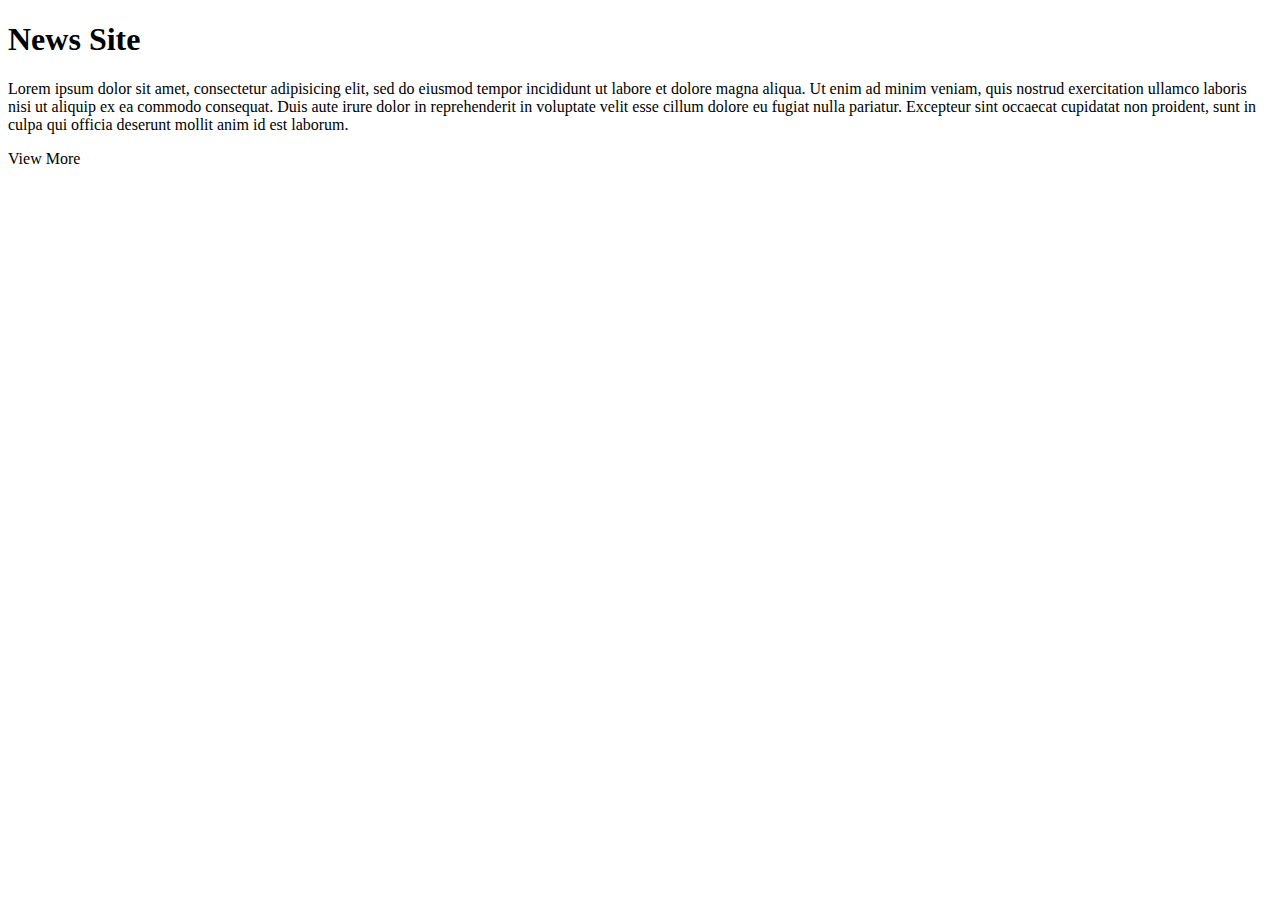
==== index.html @ b3fd5d14 "initial commit" ====
<!DOCTYPE html>
<html> 
	<head>
		<link rel="stylesheet" type="text/css" href="homework.css">
	</head>
		<body>
			<div class="wrapper">

			<div class="col">
			<div class="article">
			<h1> News Site</h1>

			<p>Lorem ipsum dolor sit amet, consectetur adipisicing elit, sed do eiusmod
			tempor incididunt ut labore et dolore magna aliqua. Ut enim ad minim veniam,
			quis nostrud exercitation ullamco laboris nisi ut aliquip ex ea commodo
			consequat. Duis aute irure dolor in reprehenderit in voluptate velit esse
			cillum dolore eu fugiat nulla pariatur. Excepteur sint occaecat cupidatat non
			proident, sunt in culpa qui officia deserunt mollit anim id est laborum.</p>
			<a ref="article.html">View More</a>
		</div>
	</div>









</body>
</html>
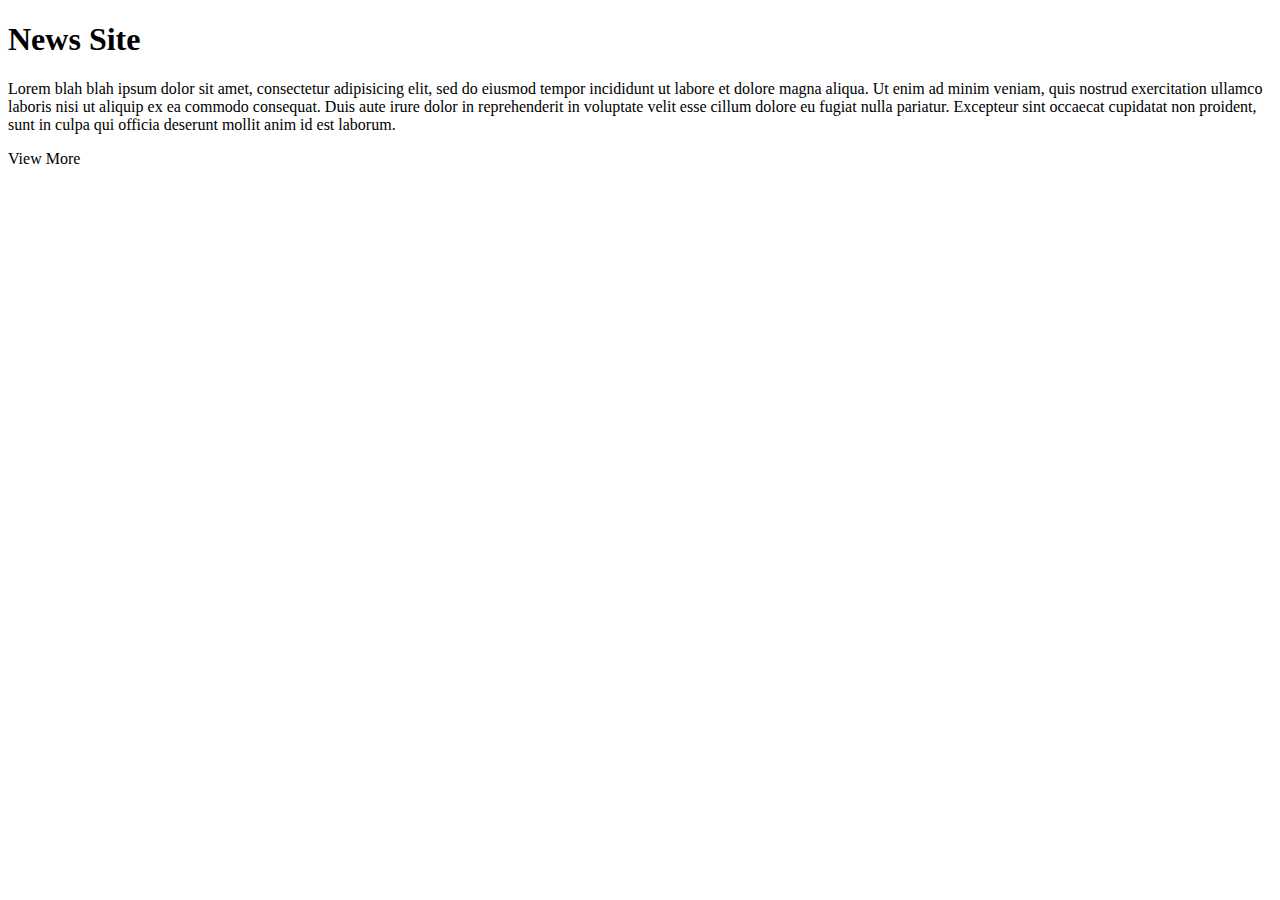
==== commit 0ebdae14: "changed text blah blah" ====
--- a/index.html
+++ b/index.html
@@ -10,7 +10,7 @@
 			<div class="article">
 			<h1> News Site</h1>
 
-			<p>Lorem ipsum dolor sit amet, consectetur adipisicing elit, sed do eiusmod
+			<p>Lorem blah blah ipsum dolor sit amet, consectetur adipisicing elit, sed do eiusmod
 			tempor incididunt ut labore et dolore magna aliqua. Ut enim ad minim veniam,
 			quis nostrud exercitation ullamco laboris nisi ut aliquip ex ea commodo
 			consequat. Duis aute irure dolor in reprehenderit in voluptate velit esse
